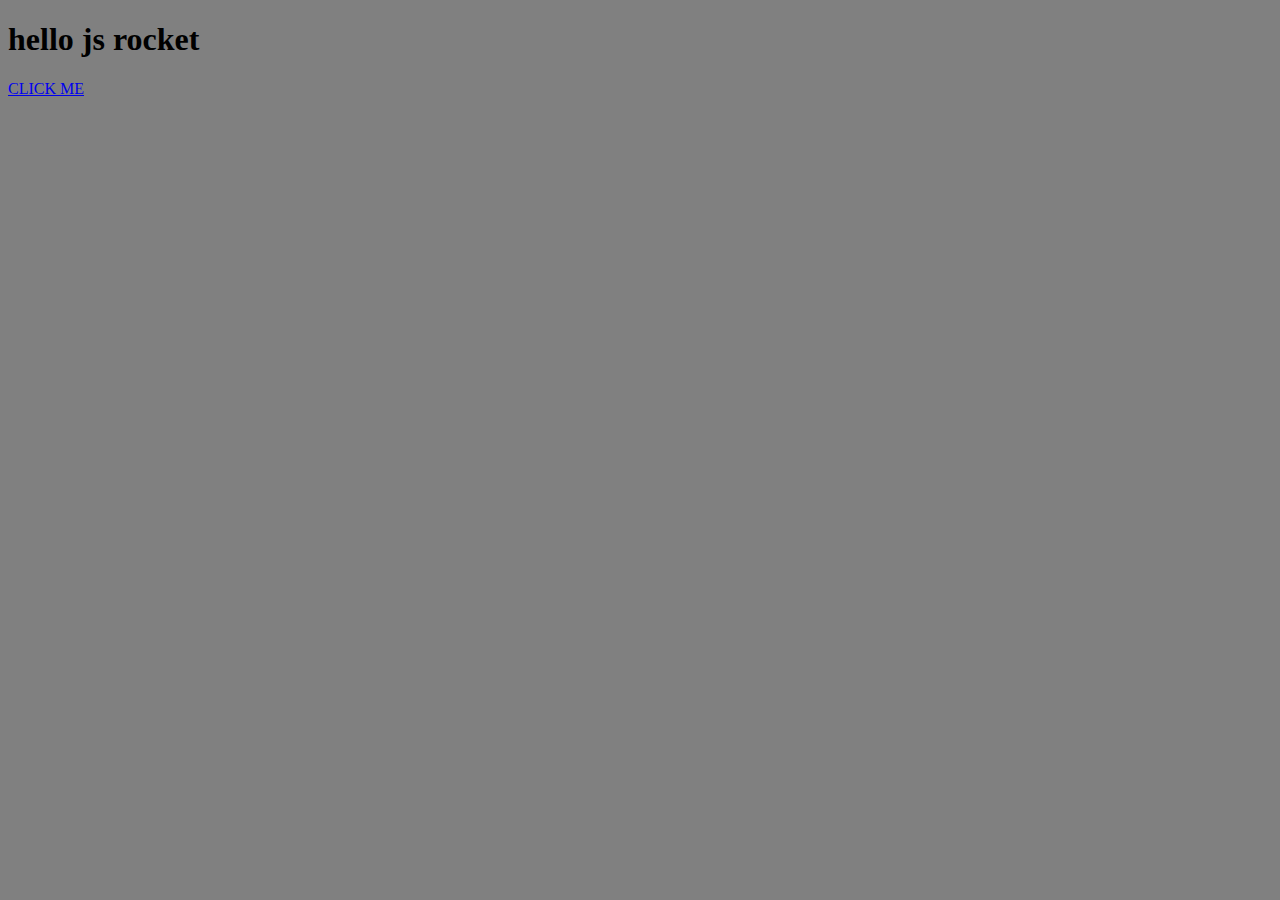
==== index.html @ 923a6cd2 "Made some car stuff happen!" ====
<!DOCTYPE html>
<html>
<head>
	<title>JS Rocket</title>
	<script type="text/javascript" src="js/script.js"></script>
	<link rel="stylesheet" type="text/css" href="css/style.css">
</head>
<body>
	<h1>hello js rocket</h1>
	<a href="#" onclick="sayMyName('Rich');">CLICK ME</a>
</body>
</html
---- css/style.css ----
body{
	background-color: grey;
}
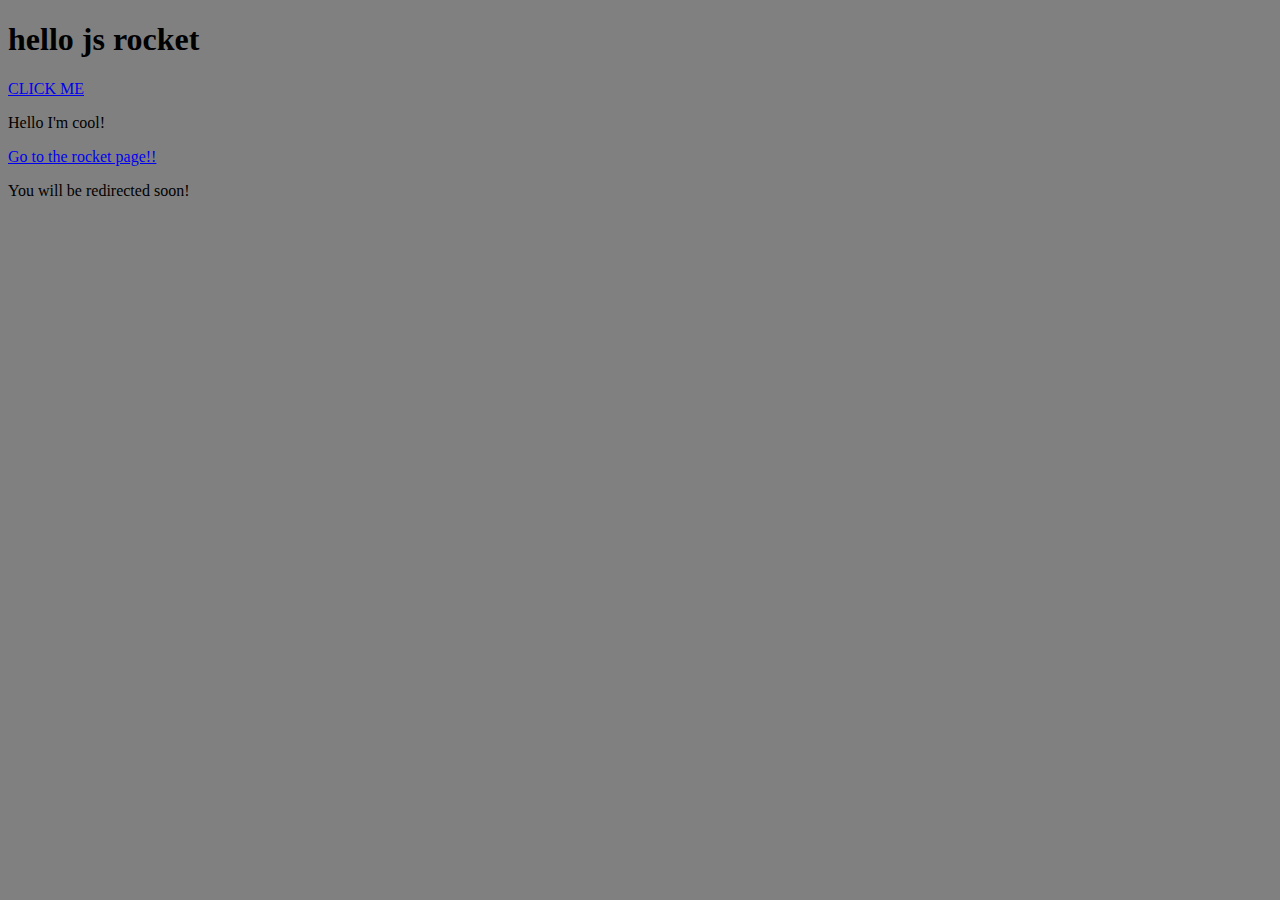
==== commit 1a10ea85: "Made our rocket cool with drawings etc" ====
--- a/index.html
+++ b/index.html
@@ -7,7 +7,14 @@
 </head>
 <body>
 	<h1>hello js rocket</h1>
-	<a href="#" onclick="sayMyName('Rich');">CLICK ME</a>
+	<a href="#" onclick="doCoolStuff();">CLICK ME</a>
+
+	<div class="cool" id="cool">
+		<p>Hello I'm cool!</p>
+	</div>
+
+	<a href="rocket.html">Go to the rocket page!!</a>
+	<p>You will be redirected soon!</p>
 </body>
 </html
 
